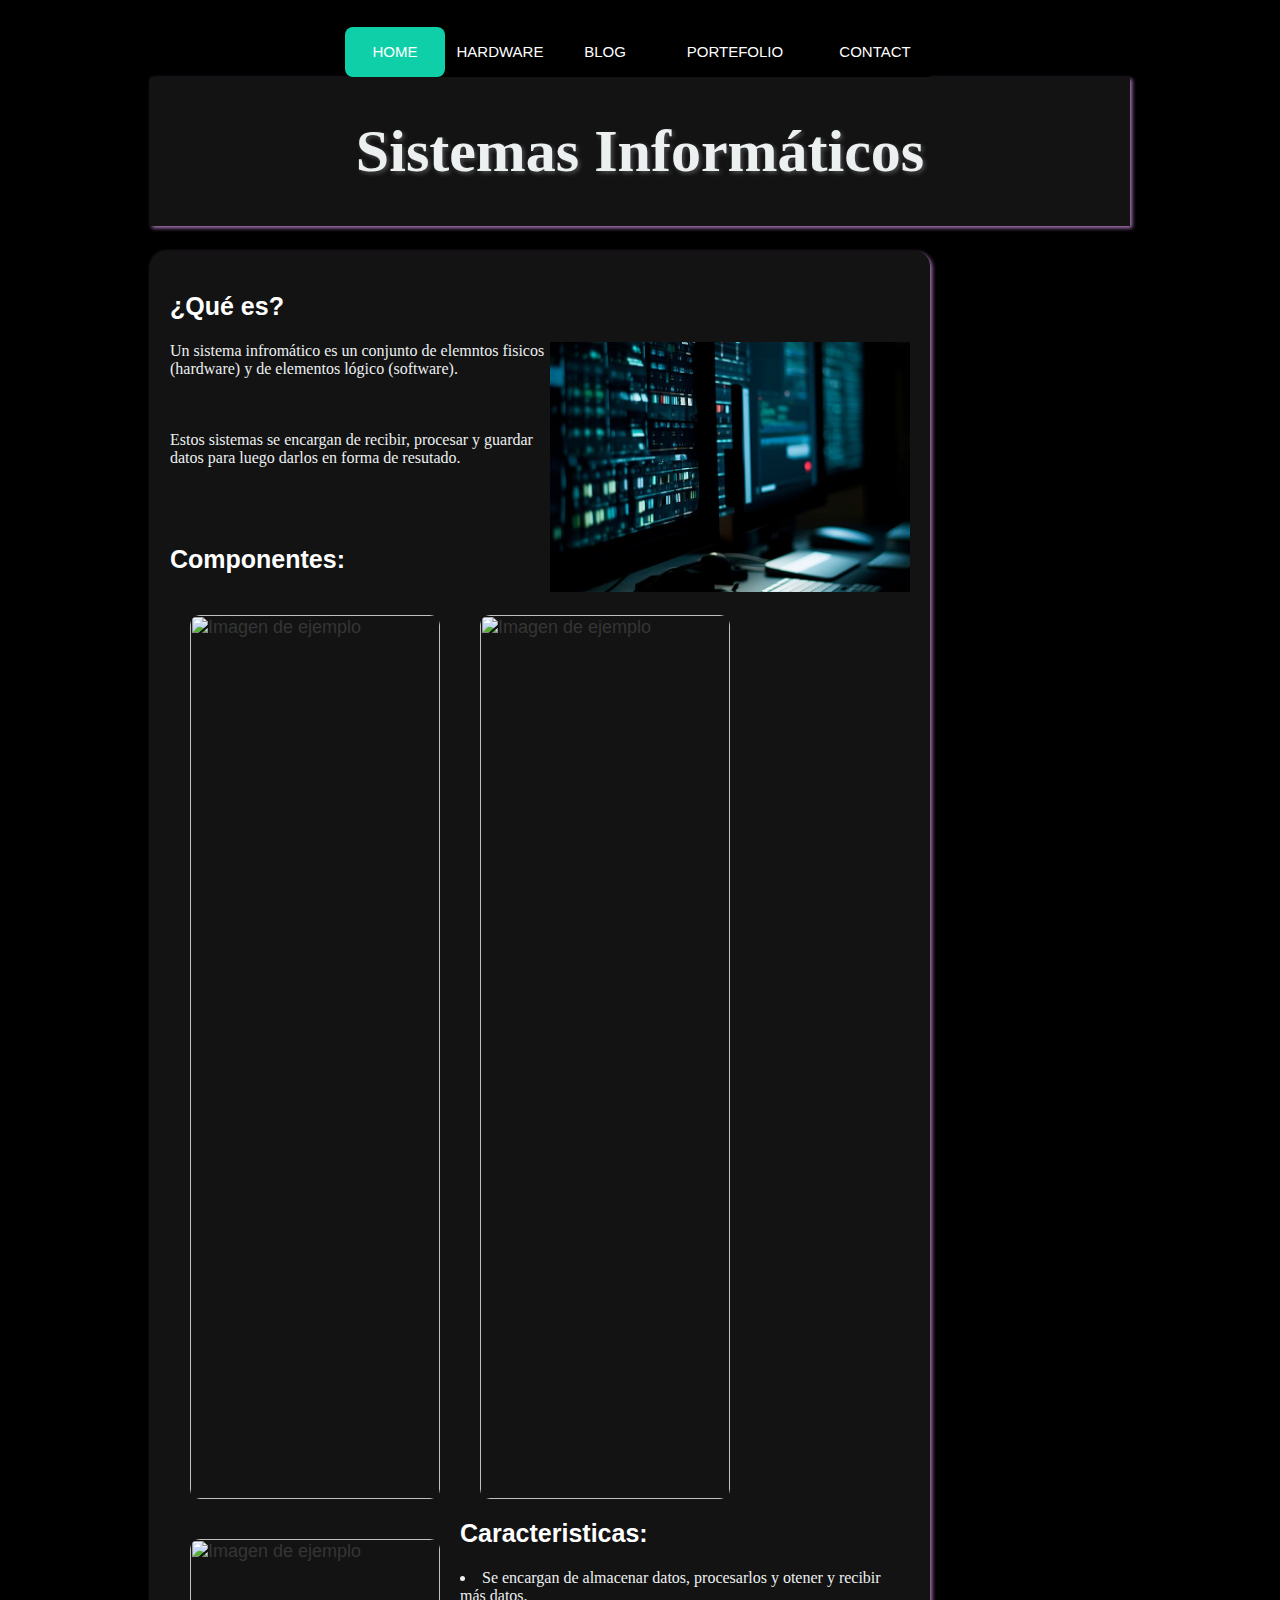
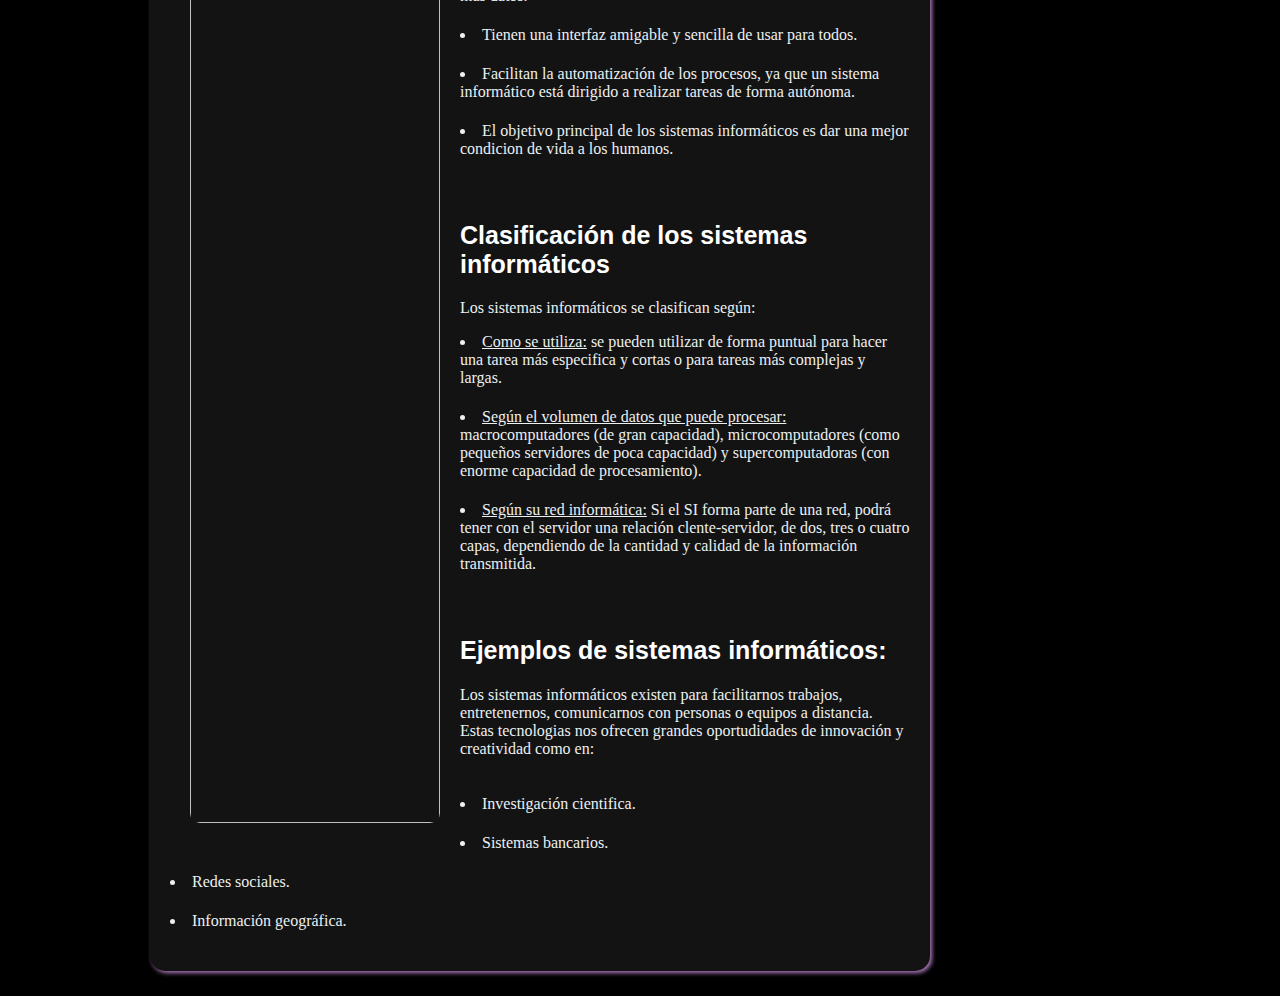
==== web/index.html @ efd8c76f "feat: incluído Dockerfile básico y nginx.conf básico para arrancar un servidor web HTTP fix: movidas" ====
<html>
    <head>
        <title>Sistemas informaticos</title>
        <link rel="stylesheet" src="style.css" href="style.css">
    </head>
    <body>
        <nav> 
          <a href="index.html">Home</a>
          <a href="hardware.html">Hardware</a>
          <a href="#">Blog</a>
          <a href="#">Portefolio</a>
          <a href="#">Contact</a>
         <div class="animation start-home"></div>
        </nav>
        <div class="caja1"> <h1>Sistemas Inform&aacute;ticos</h1></div>
            <div class="caja">
              <h2>¿Qué es?</h2>
              <p>
                <img src="static/soporte-informatico-empresas.jpg" style= float:right width="360" height="250" margin="50px">
                Un sistema infrom&aacute;tico es un conjunto de elemntos fisicos (hardware) y de elementos l&oacute;gico (software).
            </p>
            <br>
            <p>Estos sistemas se encargan de recibir, procesar y guardar datos para luego darlos en forma de resutado.</p>
            <br>
            <br>
            <h2>Componentes:</h2>

            <div class="contenedor">
                <img src="https://png.pngtree.com/png-vector/20240920/ourmid/pngtree-old-pc-transparent-background-png-image_13880815.png" alt="Imagen de ejemplo" class="imagen">
                <div class="texto">
                    <u>Hardware:</u>es la parte fisica, es decir todos los componentes del ordenador que puedas tocar. Desde la torre, el monitor, el teclado y el ratón hasta los cables y cada pieza que compone el orenador.
                </div>
              </div>
              <div class="contenedor">
                <img src="https://www.adslzone.net/app/uploads-adslzone.net/2022/03/diferencias-hardware-software.jpg?x=480&y=375&quality=80" alt="Imagen de ejemplo" class="imagen">
                <div class="texto">
                    <u>Software:</u>la parte lógica del ordenador, la parte que no puedes tocar. Dentro de este grupo estaian las aplicaciones, programas, datos y instrucciones que nos permiten comunicarnos con el ordenador.
                </div>
              </div>
              <div class="contenedor">
                <img src="https://cdn-icons-png.freepik.com/512/41/41973.png" alt="Imagen de ejemplo" class="imagen">
                <div class="texto">
                    <u>Personal inform&aacute;ticos:</u>todas las personas que utilizan de alguna manera el ordenador, entre ellos, los creadores de software, los programadores o los usuarios en general.
                </div>
              </div>
              <br><br><br><br><br><br><br><br><br><br><br><br><br><br><br>
            <h2>Caracteristicas:</h2>
              <li>Se encargan de almacenar datos, procesarlos y otener y recibir más datos.</li><br>
              <li>Tienen una interfaz amigable y sencilla de usar para todos.</li><br>
              <li>Facilitan la automatización de los procesos, ya que un sistema informático está dirigido a realizar tareas de forma autónoma.</li><br>
              <li>El objetivo principal de los sistemas informáticos es dar una mejor condicion de vida a los humanos.</li><br><br>
            <h2>Clasificación de los  sistemas informáticos</h2>
              <p>Los sistemas informáticos se clasifican según:</p>
              <li><u>Como se utiliza:</u> se pueden utilizar de forma puntual para hacer una tarea más especifica y cortas o para tareas más complejas y largas.</li><br>
              <li><u>Según el volumen de datos que puede procesar:</u> macrocomputadores (de gran capacidad), microcomputadores (como pequeños servidores de poca capacidad) y supercomputadoras (con enorme capacidad de procesamiento).</li><br>
              <li><u>Según su red informática:</u> Si el SI forma parte de una red, podrá tener con el servidor una relación clente-servidor, de dos, tres o cuatro capas, dependiendo de la cantidad y calidad de la información transmitida.</li><br><br>
            <h2>Ejemplos de sistemas informáticos:</h2>
              <p>Los sistemas informáticos existen para facilitarnos trabajos, entretenernos, comunicarnos con personas o equipos a distancia. Estas tecnologias nos ofrecen grandes oportudidades de innovación y creatividad como en:</p><br>
              <li>Investigación cientifica.</li><br>
              <li>Sistemas bancarios.</li><br>
              <li>Redes sociales.</li><br>
              <li>Información geográfica.</li><br>
         </div>
        </main>
    </body>
</html>
---- web/style.css ----
nav {
  margin: 27px auto 0;

  position: relative;
  width: 590px;
  height: 50px;
  background-color: #000000;
  border-radius: 8px;
  font-size: 0;
}
nav a {
  line-height: 50px;
  height: 100%;
  font-size: 15px;
  display: inline-block;
  position: relative;
  z-index: 1;
  text-decoration: none;
  text-transform: uppercase;
  text-align: center;
  color: white;
  cursor: pointer;
}
nav .animation {
  position: absolute;
  height: 100%;
  top: 0;
  z-index: 0;
  transition: all .5s ease 0s;
  border-radius: 8px;
}
a:nth-child(1) {
  width: 100px;
}
a:nth-child(2) {
  width: 110px;
}
a:nth-child(3) {
  width: 100px;
}
a:nth-child(4) {
  width: 160px;
}
a:nth-child(5) {
  width: 120px;
}
nav .start-home, a:nth-child(1):hover~.animation {
  width: 100px;
  left: 0;
  background-color: #0fcfa9;
}
nav .start-about, a:nth-child(2):hover~.animation {
  width: 110px;
  left: 100px;
  background-color: #1bcad6;
}
nav .start-blog, a:nth-child(3):hover~.animation {
  width: 100px;
  left: 210px;
  background-color: #3c20dd;
}
nav .start-portefolio, a:nth-child(4):hover~.animation {
  width: 160px;
  left: 310px;
  background-color: #9b59b6;
}
nav .start-contact, a:nth-child(5):hover~.animation {
  width: 120px;
  left: 470px;
  background-color: #e62222;
}

body {
  font-size: 12px;
  font-family: sans-serif;
  background: #000000;
  margin-left: 50px;
  margin-right: 50px;
}
h1 {
  text-align: center;
  margin: 20px 0 20px;
  text-align: center;
  font-size: 60px;
  color: #ecf0f1;
  text-shadow: 2px 2px 4px #4d4d4d;
  font-family: 'Cherry Swash', cursive;
}

p {

    bottom: 20px;
    width: 100%;
    text-align: left;
    color: #ecf0f1;
    font-family: 'Cherry Swash',cursive;
    font-size: 16px;
}

h2 {
  color: white;
  font-size: 25px;
}

.caja {
  font-family: sans-serif;
  font-size: 18px;
  font-weight: 400;
  color: #353535;
  background: #131313;
  margin: 0 0 25px;
  margin-right: 300px;
  margin-left: 100px;
  overflow: hidden;
  padding: 20px;
  border-radius: 15px 15px 15px 15px;
  box-shadow: 2px 2px 4px #ae7abe;
  }

  .caja1 {
    font-family: sans-serif;
    font-size: 18px;
    font-weight: 400;
    color: #353535;
    background: #131313;
    margin: 0 0 25px;
    margin-right: 100px;
    margin-left: 100px;
    overflow: hidden;
    padding: 20px;
    box-shadow: 2px 2px 4px #ae7abe;
    }

    li {
    bottom: 20px;
    width: 100%;
    text-align: left;
    color: #ecf0f1;
    font-family: 'Cherry Swash',cursive;
    font-size: 16px;
  }

  

  .contenedor {
    position: relative;
    float: left;
    width: 250px;
    margin: 20px;
  }

  .imagen {
    width: 100%;
    display: block;
    border-radius: 10px;
    cursor: pointer;
  }

  .texto {
    position:absolute;
    bottom: 10px;
    left: 10px;
    right: 10px;
    padding: 10px;
    background-color: rgba(0, 0, 0, 0.7);
    color: white;
    font-size: 16px;
    font-weight: bold;
    font-family: 'Cherry Swash',cursive;
    border-radius: 5px;
    transform: translateY(100%);
    opacity: 0;
    transition: transform 0.5s ease, opacity 0.5s ease;
  }

  .contenedor:hover .texto {
    transform: translateY(0);
    opacity: 1;
  }
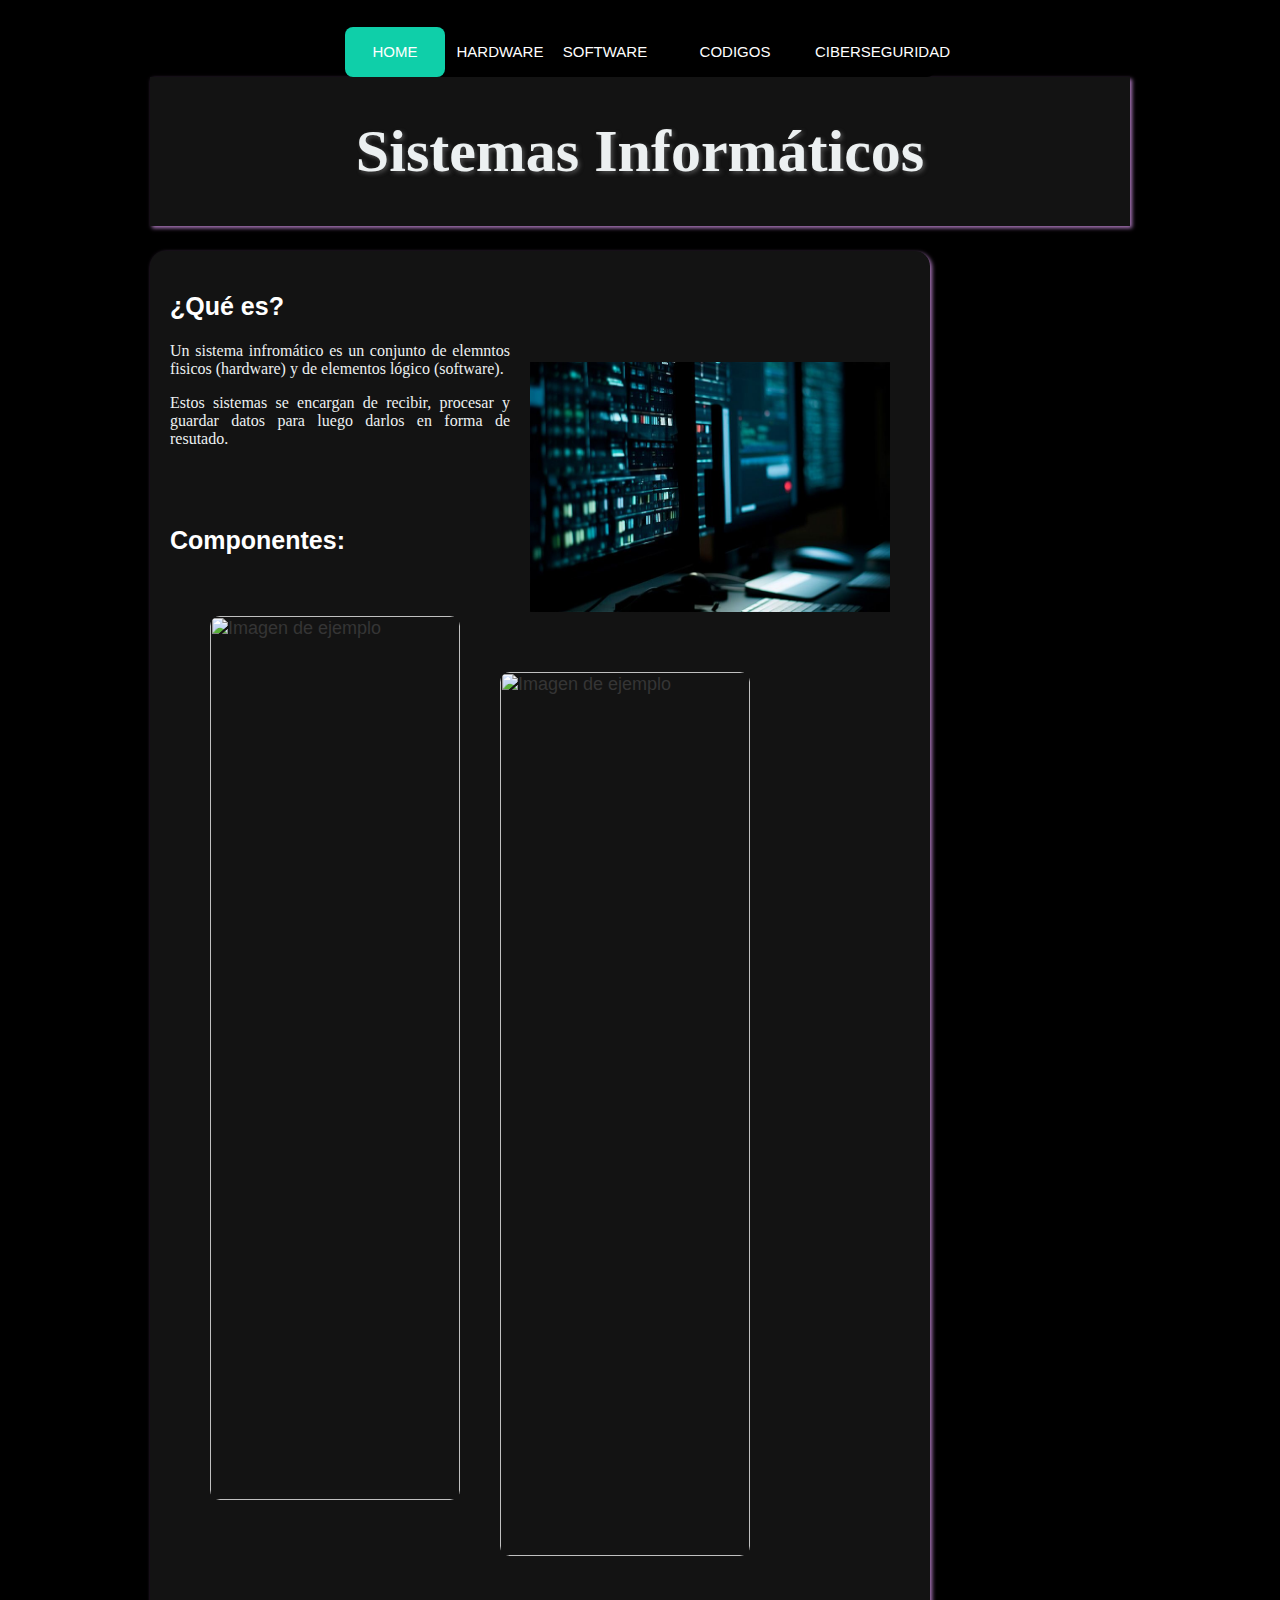
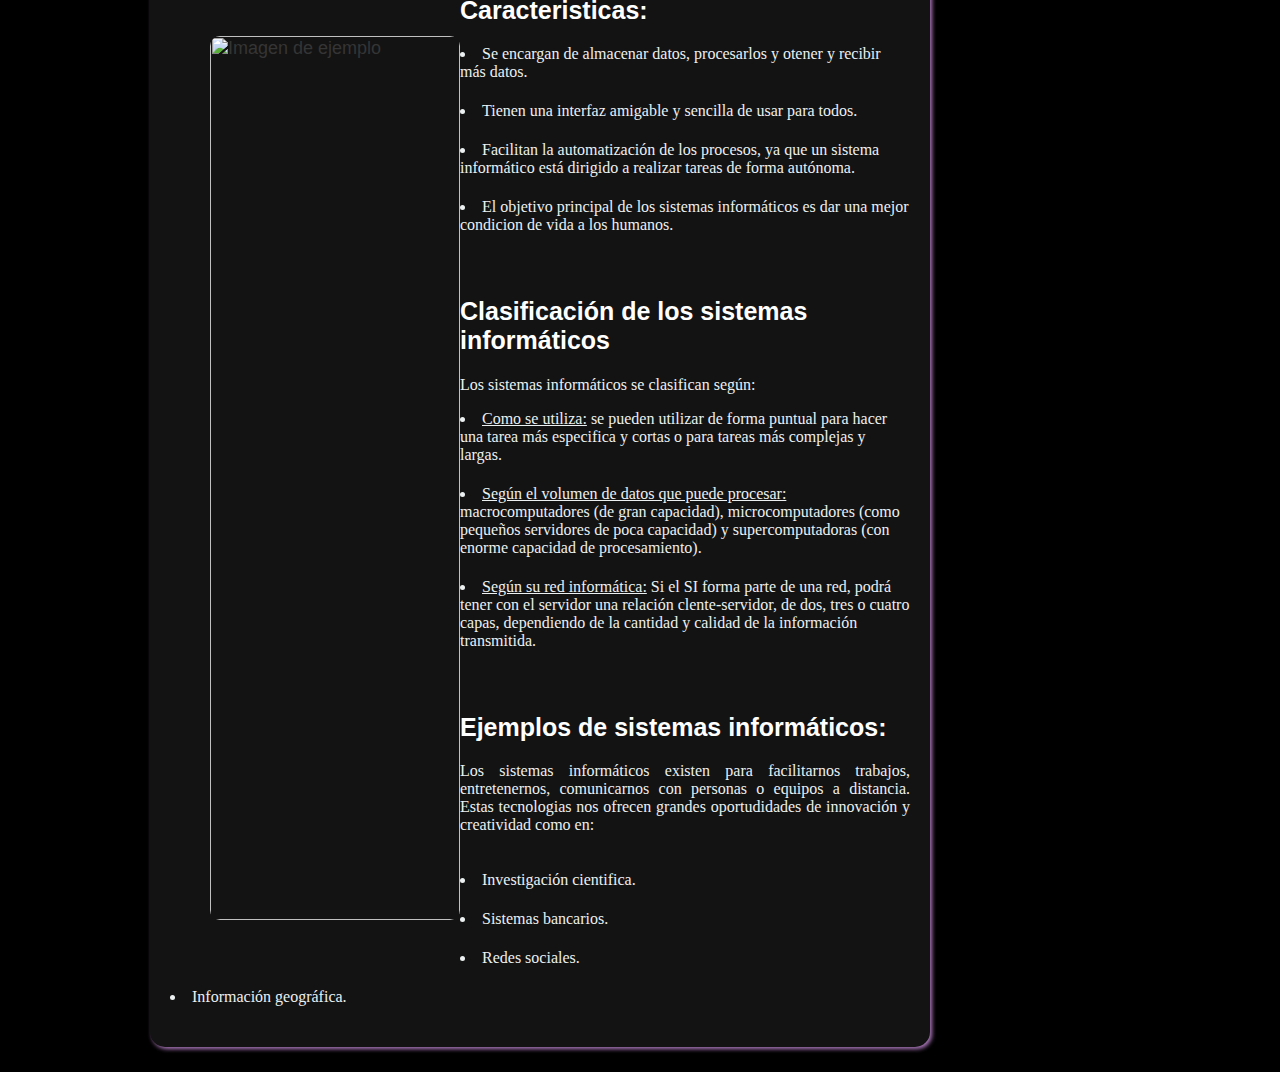
==== commit 9e9c124a: "Merge branch 'main' of github.com:patatarobot/Web-Clase into feat/Docker-webserver-and-readme" ====
--- a/web/index.html
+++ b/web/index.html
@@ -5,11 +5,11 @@
     </head>
     <body>
         <nav> 
-          <a href="index.html">Home</a>
-          <a href="hardware.html">Hardware</a>
-          <a href="#">Blog</a>
-          <a href="#">Portefolio</a>
-          <a href="#">Contact</a>
+          <a href="Home.html">Home</a>
+          <a href="Hardware.html">Hardware</a>
+          <a href="Software.html">Software</a>
+          <a href="Codigos_de_progamacion.html">Codigos</a>
+            <a href="Ciber_seguridad.html">Ciberseguridad</a>
          <div class="animation start-home"></div>
         </nav>
         <div class="caja1"> <h1>Sistemas Inform&aacute;ticos</h1></div>
@@ -19,10 +19,8 @@
                 <img src="static/soporte-informatico-empresas.jpg" style= float:right width="360" height="250" margin="50px">
                 Un sistema infrom&aacute;tico es un conjunto de elemntos fisicos (hardware) y de elementos l&oacute;gico (software).
             </p>
-            <br>
             <p>Estos sistemas se encargan de recibir, procesar y guardar datos para luego darlos en forma de resutado.</p>
-            <br>
-            <br>
+            <br><br>
             <h2>Componentes:</h2>
 
             <div class="contenedor">
--- a/web/style.css
+++ b/web/style.css
@@ -64,11 +64,13 @@
   left: 310px;
   background-color: #9b59b6;
 }
+
 nav .start-contact, a:nth-child(5):hover~.animation {
-  width: 120px;
-  left: 470px;
-  background-color: #e62222;
+  width: 160px;
+  left: 455px;
+  background-color: #d15454;
 }
+
 
 body {
   font-size: 12px;
@@ -95,11 +97,20 @@
     color: #ecf0f1;
     font-family: 'Cherry Swash',cursive;
     font-size: 16px;
+    text-align: justify;
 }
 
 h2 {
   color: white;
   font-size: 25px;
+}
+
+img {
+  margin: 20px;
+}
+
+h3 {
+  color: white;
 }
 
 .caja {
@@ -167,6 +178,7 @@
     font-size: 16px;
     font-weight: bold;
     font-family: 'Cherry Swash',cursive;
+    text-align: justify;
     border-radius: 5px;
     transform: translateY(100%);
     opacity: 0;
